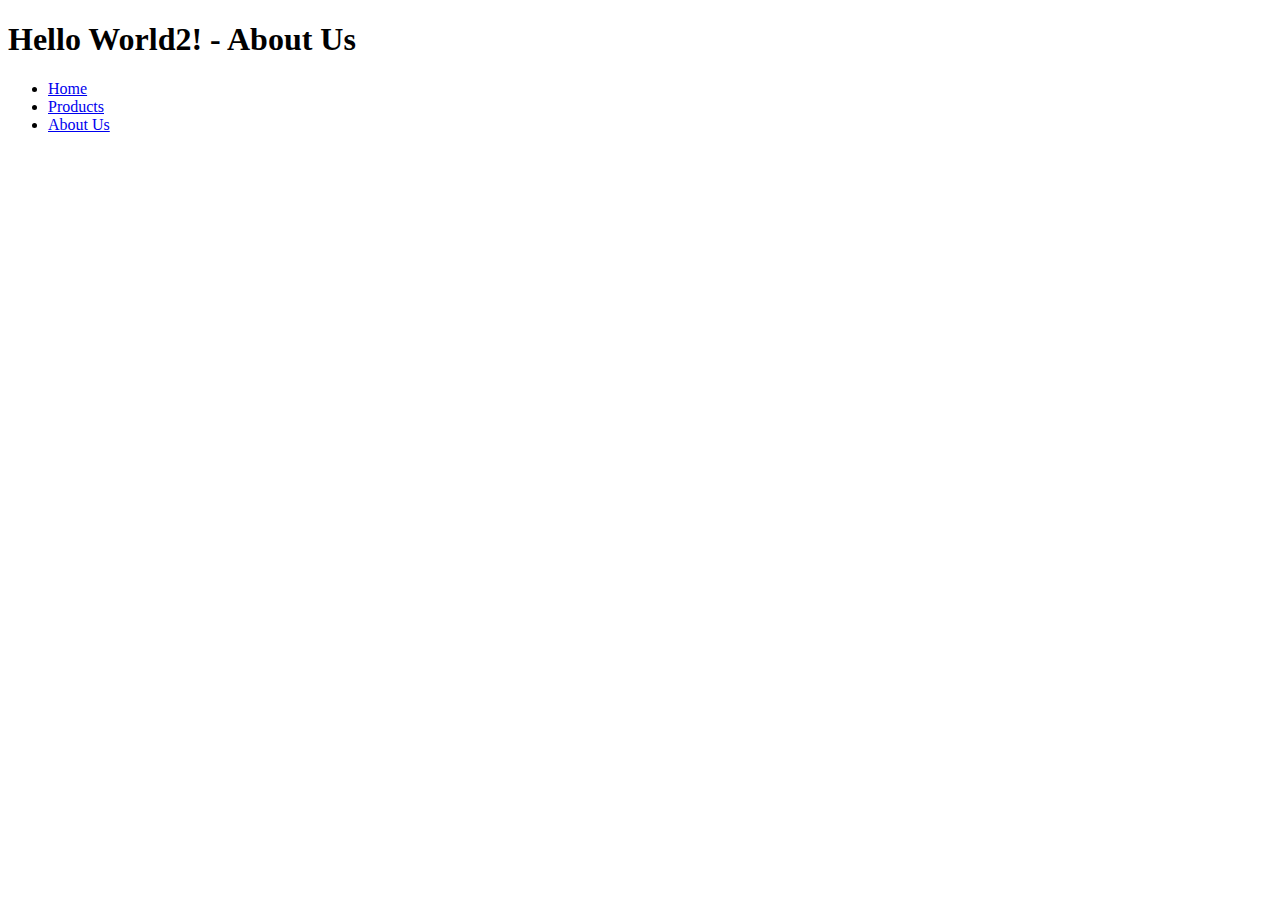
==== Bootstrap4_Ovning8/AboutUs.html @ a106cd5c "Add project files." ====
﻿<!doctype html>
<html lang="en">
<head>
    <!-- Required meta tags -->
    <meta charset="utf-8">
    <meta name="viewport" content="width=device-width, initial-scale=1, shrink-to-fit=no">

    <!-- Bootstrap CSS -->
    <link rel="stylesheet" href="https://stackpath.bootstrapcdn.com/bootstrap/4.4.0/css/bootstrap.min.css" integrity="sha384-SI27wrMjH3ZZ89r4o+fGIJtnzkAnFs3E4qz9DIYioCQ5l9Rd/7UAa8DHcaL8jkWt" crossorigin="anonymous">

    <title>Bootstrap 4 Ovning 8</title>

</head>
<body>
    <h1>Hello World2! - About Us</h1>

    <ul class="nav">
        <li class="nav-item">
            <a href="index.html" class="nav-link">Home</a>
        </li>

        <li class="nav-item">
            <a href="Products.html" class="nav-link">Products</a>
        </li>

        <li class="nav-item">
            <a href="AboutUs.html" class="nav-link">About Us</a>
        </li>
    </ul>

    <!-- Optional JavaScript -->
    <!-- jQuery first, then Popper.js, then Bootstrap JS -->
    <script src="https://code.jquery.com/jquery-3.4.1.slim.min.js" integrity="sha384-J6qa4849blE2+poT4WnyKhv5vZF5SrPo0iEjwBvKU7imGFAV0wwj1yYfoRSJoZ+n" crossorigin="anonymous"></script>
    <script src="https://cdn.jsdelivr.net/npm/popper.js@1.16.0/dist/umd/popper.min.js" integrity="sha384-Q6E9RHvbIyZFJoft+2mJbHaEWldlvI9IOYy5n3zV9zzTtmI3UksdQRVvoxMfooAo" crossorigin="anonymous"></script>
    <script src="https://stackpath.bootstrapcdn.com/bootstrap/4.4.0/js/bootstrap.min.js" integrity="sha384-3qaqj0lc6sV/qpzrc1N5DC6i1VRn/HyX4qdPaiEFbn54VjQBEU341pvjz7Dv3n6P" crossorigin="anonymous"></script>
</body>
</html>
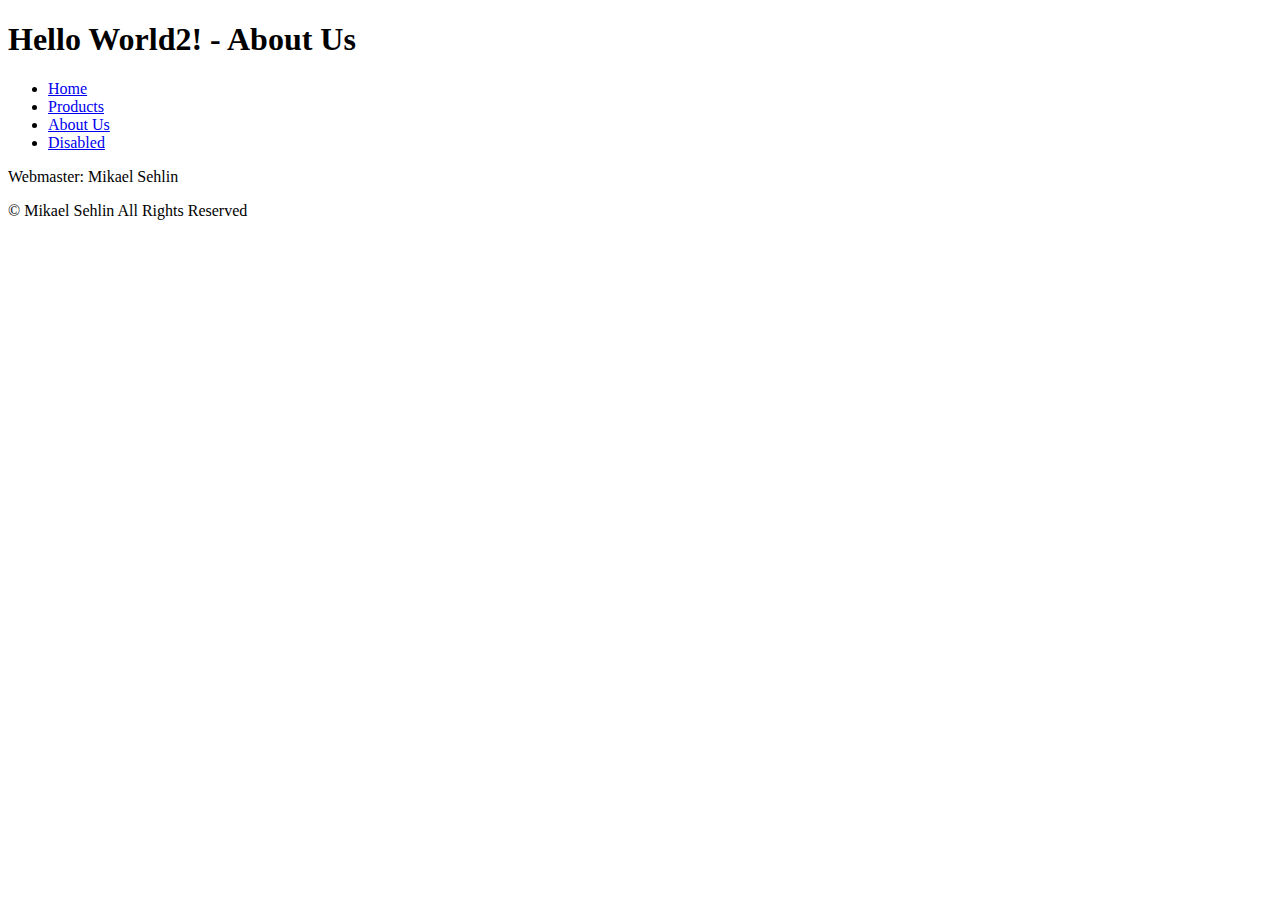
==== commit f9106378: "Added Header and Footer and an disabled menu item" ====
--- a/Bootstrap4_Ovning8/AboutUs.html
+++ b/Bootstrap4_Ovning8/AboutUs.html
@@ -14,19 +14,30 @@
 <body>
     <h1>Hello World2! - About Us</h1>
 
-    <ul class="nav">
-        <li class="nav-item">
-            <a href="index.html" class="nav-link">Home</a>
-        </li>
+    <header>
+        <ul class="nav">
+            <li class="nav-item">
+                <a href="index.html" class="nav-link">Home</a>
+            </li>
 
-        <li class="nav-item">
-            <a href="Products.html" class="nav-link">Products</a>
-        </li>
+            <li class="nav-item">
+                <a href="Products.html" class="nav-link">Products</a>
+            </li>
 
-        <li class="nav-item">
-            <a href="AboutUs.html" class="nav-link">About Us</a>
-        </li>
-    </ul>
+            <li class="nav-item">
+                <a href="AboutUs.html" class="nav-link">About Us</a>
+            </li>
+
+            <li class="nav-item">
+                <a href="AboutUs.html" class="nav-link disabled">Disabled</a>
+            </li>
+        </ul>
+    </header>
+
+    <footer>
+        <p>Webmaster: Mikael Sehlin</p>
+        <p>&copy Mikael Sehlin All Rights Reserved</p>
+    </footer>
 
     <!-- Optional JavaScript -->
     <!-- jQuery first, then Popper.js, then Bootstrap JS -->
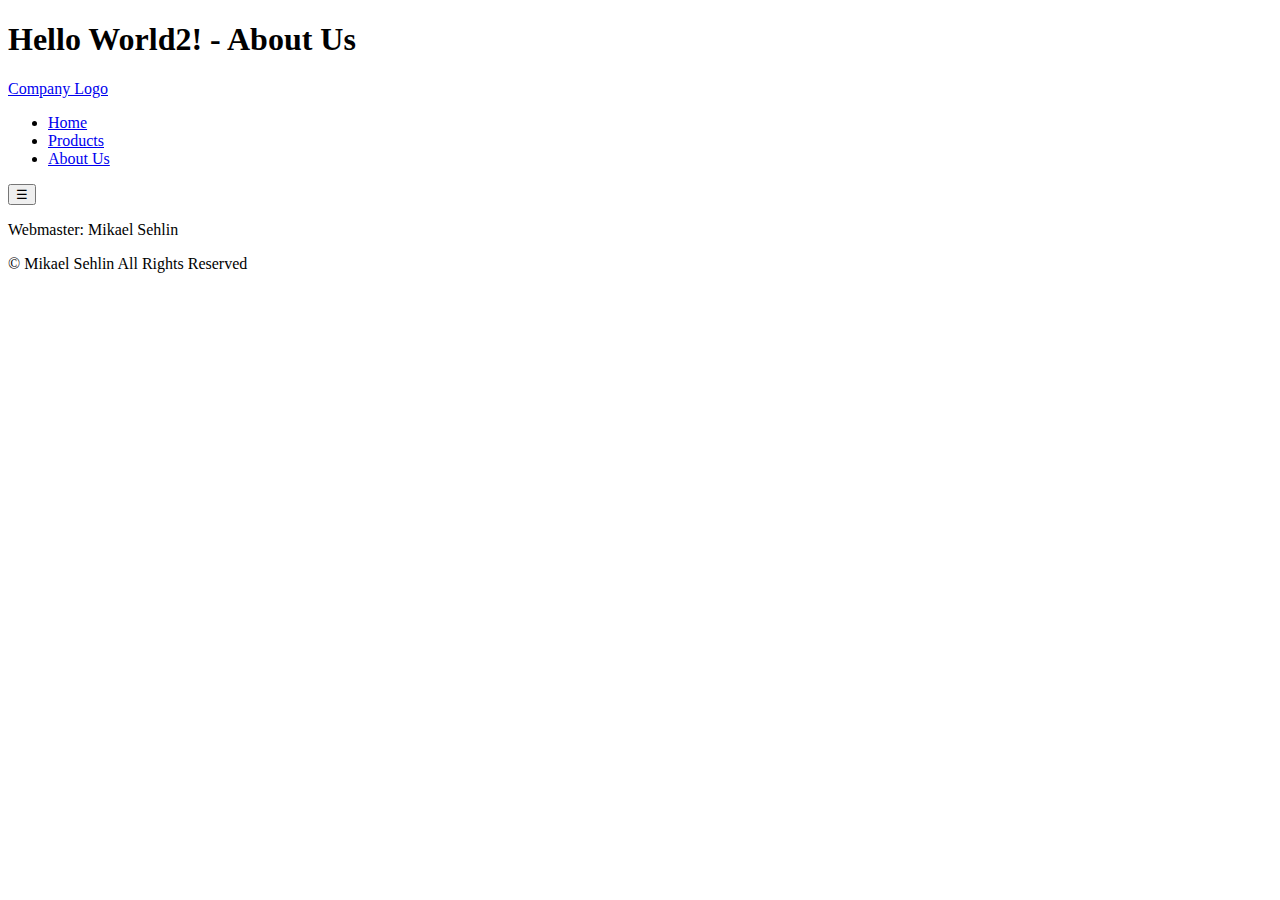
==== commit 719fe16d: "Collapsable Navbar" ====
--- a/Bootstrap4_Ovning8/AboutUs.html
+++ b/Bootstrap4_Ovning8/AboutUs.html
@@ -15,23 +15,63 @@
     <h1>Hello World2! - About Us</h1>
 
     <header>
-        <ul class="nav">
-            <li class="nav-item">
-                <a href="index.html" class="nav-link">Home</a>
-            </li>
+        <!--<ul class="nav">
+        <li class="nav-item">
+            <a href="index.html" class="nav-link">Home</a>
+        </li>
 
-            <li class="nav-item">
-                <a href="Products.html" class="nav-link">Products</a>
-            </li>
+        <li class="nav-item">
+            <a href="Products.html" class="nav-link">Products</a>
+        </li>
 
-            <li class="nav-item">
-                <a href="AboutUs.html" class="nav-link">About Us</a>
-            </li>
+        <li class="nav-item">
+            <a href="AboutUs.html" class="nav-link">About Us</a>
+        </li>
 
-            <li class="nav-item">
-                <a href="AboutUs.html" class="nav-link disabled">Disabled</a>
-            </li>
-        </ul>
+        <li class="nav-item">
+            <a href="AboutUs.html" class="nav-link disabled">Disabled</a>
+        </li>
+    </ul>-->
+
+        <div class="row">
+            <nav class="navbar navbar-dark bg-primary navbar-expand-md navbar-fixed-top collapse" id="Nav1">
+
+                <a class="navbar-brand" href="index.html">
+                    Company Logo
+                </a>  <!-- end logo -->
+
+                <ul class="nav navbar-nav ">
+
+                    <li class="nav-item active">
+                        <a class="nav-link" href="index.html">
+                            Home
+                        </a>
+                    </li>   <!-- end Home -->
+
+                    <li class="nav-item">
+                        <a class="nav-link" href="Products.html">
+                            Products
+                        </a>
+                    </li>   <!-- end About Us -->
+
+                    <li class="nav-item">
+                        <a class="nav-link" href="AboutUs.html">
+                            About Us
+                        </a>
+                    </li>   <!-- end AboutUs -->
+
+                </ul>   <!-- end menu -->
+
+            </nav>  <!-- navbar -->
+
+            <nav class="navbar navbar-light bg-faded">
+                <button class="navbar-toggler" type="button" data-toggle="collapse" data-target="#Nav1">
+                    &#9776;
+                </button>
+            </nav>
+
+        </div>  <!-- end row -->
+
     </header>
 
     <footer>
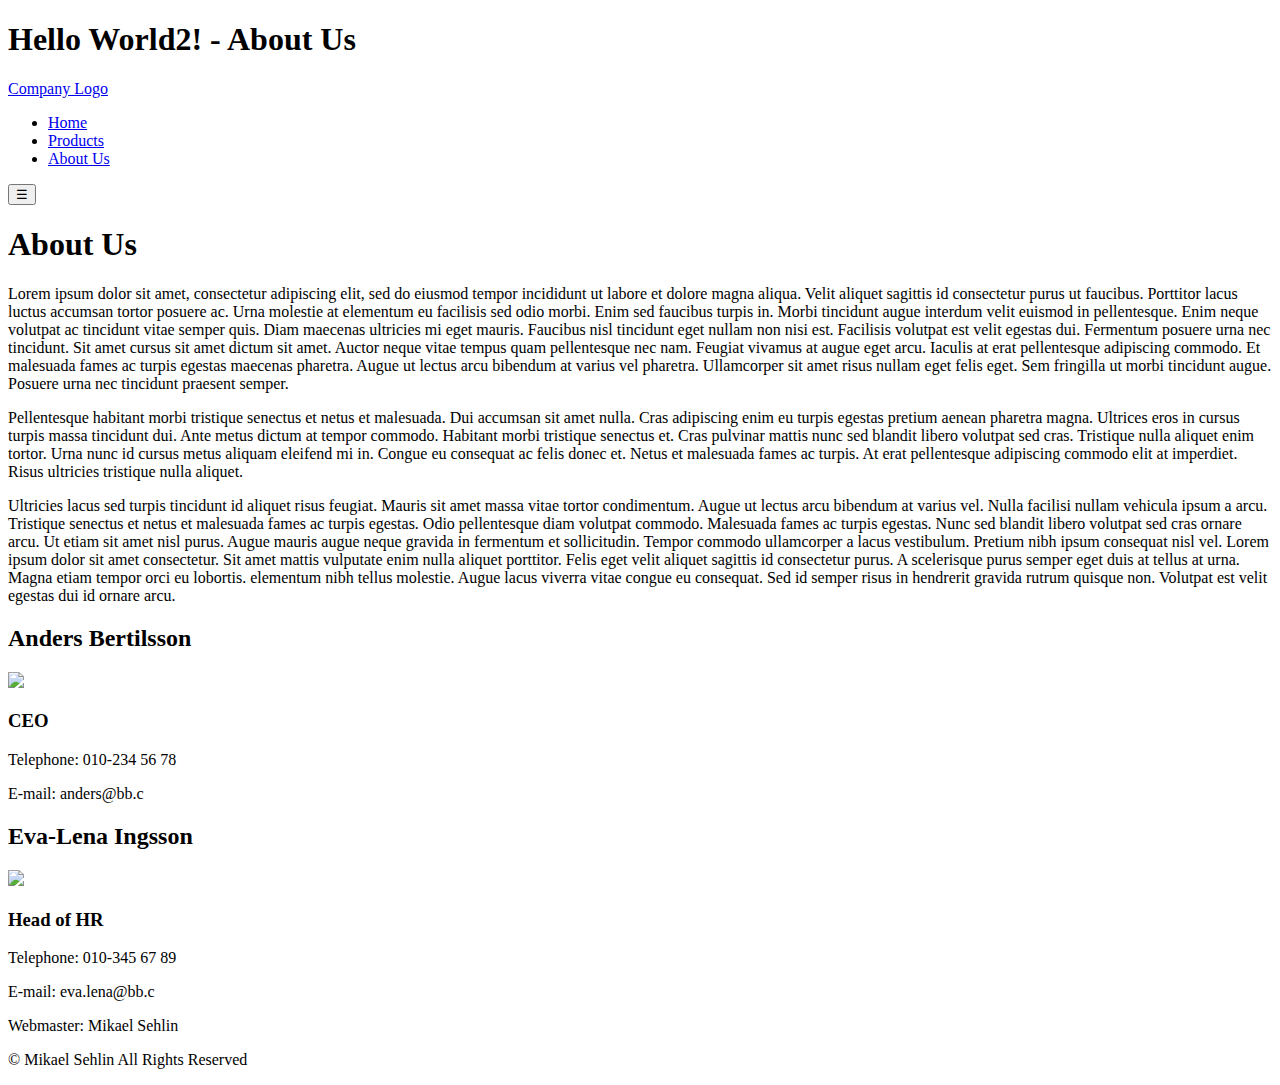
==== commit f72a9676: "Implemented AboutUs" ====
--- a/Bootstrap4_Ovning8/AboutUs.html
+++ b/Bootstrap4_Ovning8/AboutUs.html
@@ -16,22 +16,22 @@
 
     <header>
         <!--<ul class="nav">
-        <li class="nav-item">
-            <a href="index.html" class="nav-link">Home</a>
-        </li>
+            <li class="nav-item">
+                <a href="index.html" class="nav-link">Home</a>
+            </li>
 
-        <li class="nav-item">
-            <a href="Products.html" class="nav-link">Products</a>
-        </li>
+            <li class="nav-item">
+                <a href="Products.html" class="nav-link">Products</a>
+            </li>
 
-        <li class="nav-item">
-            <a href="AboutUs.html" class="nav-link">About Us</a>
-        </li>
+            <li class="nav-item">
+                <a href="AboutUs.html" class="nav-link">About Us</a>
+            </li>
 
-        <li class="nav-item">
-            <a href="AboutUs.html" class="nav-link disabled">Disabled</a>
-        </li>
-    </ul>-->
+            <li class="nav-item">
+                <a href="AboutUs.html" class="nav-link disabled">Disabled</a>
+            </li>
+        </ul>-->
 
         <div class="row">
             <nav class="navbar navbar-dark bg-primary navbar-expand-md navbar-fixed-top collapse" id="Nav1">
@@ -74,6 +74,65 @@
 
     </header>
 
+    <h1>
+        About Us
+    </h1>
+    <p>
+        Lorem ipsum dolor sit amet, consectetur adipiscing elit, sed do eiusmod tempor incididunt ut labore et dolore magna aliqua. Velit aliquet sagittis id consectetur
+        purus ut faucibus. Porttitor lacus luctus accumsan tortor posuere ac. Urna molestie at elementum eu facilisis sed odio morbi. Enim sed faucibus turpis in. Morbi
+        tincidunt augue interdum velit euismod in pellentesque. Enim neque volutpat ac tincidunt vitae semper quis. Diam maecenas ultricies mi eget mauris. Faucibus nisl
+        tincidunt eget nullam non nisi est. Facilisis volutpat est velit egestas dui. Fermentum posuere urna nec tincidunt. Sit amet cursus sit amet dictum sit amet. Auctor
+        neque vitae tempus quam pellentesque nec nam. Feugiat vivamus at augue eget arcu. Iaculis at erat pellentesque adipiscing commodo. Et malesuada fames ac turpis
+        egestas maecenas pharetra. Augue ut lectus arcu bibendum at varius vel pharetra. Ullamcorper sit amet risus nullam eget felis eget. Sem fringilla ut morbi tincidunt
+        augue. Posuere urna nec tincidunt praesent semper.
+    </p>
+    <p>
+        Pellentesque habitant morbi tristique senectus et netus et malesuada. Dui accumsan sit amet nulla. Cras adipiscing enim eu turpis egestas pretium aenean pharetra
+        magna. Ultrices eros in cursus turpis massa tincidunt dui. Ante metus dictum at tempor commodo. Habitant morbi tristique senectus et. Cras pulvinar mattis nunc sed
+        blandit libero volutpat sed cras. Tristique nulla aliquet enim tortor. Urna nunc id cursus metus aliquam eleifend mi in. Congue eu consequat ac felis donec et. Netus
+        et malesuada fames ac turpis. At erat pellentesque adipiscing commodo elit at imperdiet. Risus ultricies tristique nulla aliquet.
+    </p>
+    <p>
+        Ultricies lacus sed turpis tincidunt id aliquet risus feugiat. Mauris sit amet massa vitae tortor condimentum. Augue ut lectus arcu bibendum at varius vel. Nulla
+        facilisi nullam vehicula ipsum a arcu. Tristique senectus et netus et malesuada fames ac turpis egestas. Odio pellentesque diam volutpat commodo. Malesuada fames ac
+        turpis egestas. Nunc sed blandit libero volutpat sed cras ornare arcu. Ut etiam sit amet nisl purus. Augue mauris augue neque gravida in fermentum et sollicitudin.
+        Tempor commodo ullamcorper a lacus vestibulum. Pretium nibh ipsum consequat nisl vel. Lorem ipsum dolor sit amet consectetur. Sit amet mattis vulputate enim nulla
+        aliquet porttitor. Felis eget velit aliquet sagittis id consectetur purus. A scelerisque purus semper eget duis at tellus at urna. Magna etiam tempor orci eu lobortis. elementum nibh tellus molestie. Augue lacus viverra vitae congue eu consequat. Sed id semper risus in hendrerit gravida rutrum quisque non. Volutpat est velit egestas dui id ornare arcu.
+    </p>
+
+    <h2>
+        Anders Bertilsson
+    </h2>
+    <a href="https://placeholder.com">
+        <img src="https://via.placeholder.com/150" />
+    </a>
+    <h3>
+        CEO
+    </h3>
+    <p>
+        Telephone: 010-234 56 78
+    </p>
+    <p>
+        E-mail: anders@bb.c
+    </p>
+
+    <h2>
+        Eva-Lena Ingsson
+    </h2>
+    <a href="https://placeholder.com">
+        <img src="https://via.placeholder.com/150" />
+    </a>
+    <h3>
+        Head of HR
+    </h3>
+    <p>
+        Telephone: 010-345 67 89
+    </p>
+    <p>
+        E-mail: eva.lena@bb.c
+    </p>
+
+
     <footer>
         <p>Webmaster: Mikael Sehlin</p>
         <p>&copy Mikael Sehlin All Rights Reserved</p>
